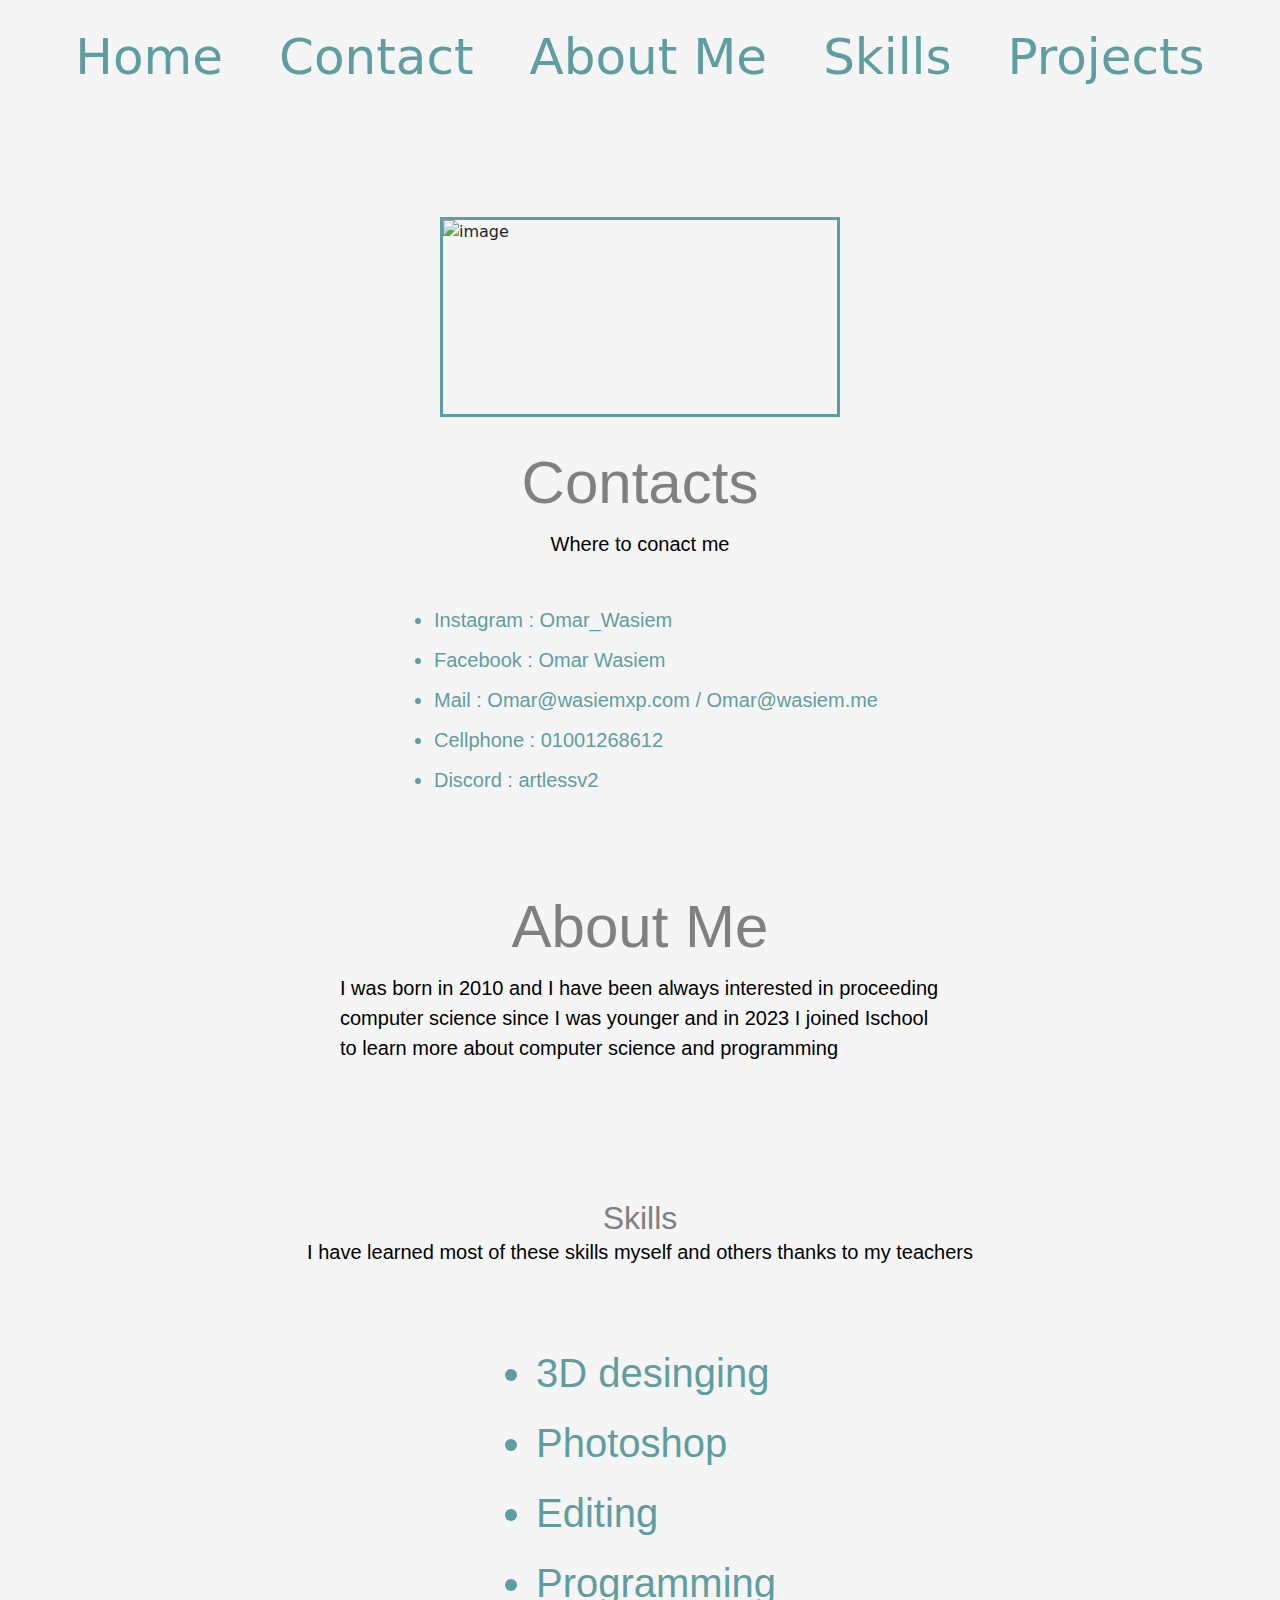
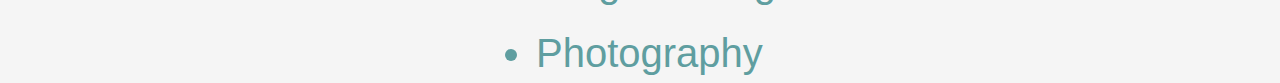
==== index.html @ fb4dc21f "Add files via upload" ====
<!DOCTYPE html>
<html lang="en">
<head>
  <link href="https://cdn.jsdelivr.net/npm/bootstrap@5.3.3/dist/css/bootstrap.min.css" rel="stylesheet" integrity="sha384-QWTKZyjpPEjISv5WaRU9OFeRpok6YctnYmDr5pNlyT2bRjXh0JMhjY6hW+ALEwIH" crossorigin="anonymous">
  <script src="https://cdn.jsdelivr.net/npm/bootstrap@5.3.3/dist/js/bootstrap.bundle.min.js" integrity="sha384-YvpcrYf0tY3lHB60NNkmXc5s9fDVZLESaAA55NDzOxhy9GkcIdslK1eN7N6jIeHz" crossorigin="anonymous"></script>
    <link rel="stylesheet" href="Css.css">
    <meta charset="UTF-8">
    <meta name="viewport" content="width=device-width, initial-scale=1.0">
    <title>Document</title>
</head>
<body>
  <nav>
    <ul class="nav nav-underline">
      <li class="nav-item">
        <a class="nav-link" aria-current="page" href="index.html">Home</a>
      </li>
      <li class="nav-item">
        <a class="nav-link" href="#Contact">Contact</a>
      </li>
      <li class="nav-item">
        <a class="nav-link" href="#About">About Me</a>
      </li>
      <li class="nav-item">
        <a class="nav-link" href="#Skills">Skills</a>
        <li class="nav-item">
          <a class="nav-link" href="project.html">Projects</a>
        
    </ul>
  </nav>
    <div id="Contact">
      
      <img src="c:\Users\omarw\Downloads\riccardo-trimeloni-lc5iIZ7UO1w-unsplash.jpg" alt="image" height="200px" width="400px" id="myself">
      <h2 class="heading2">Contacts</h2>
      <p class="Paragraph">Where to conact me</p>
        <ul>
          <li>Instagram : Omar_Wasiem</li>
          <li>Facebook : Omar Wasiem</li>
          <li>Mail : Omar@wasiemxp.com / Omar@wasiem.me</li>
          <li>Cellphone : 01001268612</li>
          <li>Discord : artlessv2</li>
        </ul>
    </div>

    

    <div id="About">
      <h2 class="heading2">About Me</h2>
      <p class="Paragraph">
        I was born in 2010 and
        I have been always interested in proceeding computer science since I was younger and in 2023 I joined Ischool to learn more about computer science and programming 
      </p>
    </div>

    <div id="Skills">
        <h2>Skills</h2>
        <p>I have learned most of these skills myself and others thanks to my teachers</p>
        <ul>
            <li>3D desinging</li>
            <li>Photoshop</li>
            <li>Editing</li>
            <li>Programming</li>
            <Li>Photography</Li>
        </ul>
    </div>

    <h6></h6>

</body>
</html>
---- Css.css ----
* {
    padding: 0;
    margin: 0;
}

body{
    
    background-color: whitesmoke;
}

header{
    
    display: flex;
    flex-direction: row;
    justify-content: space-between;
    width: 100%;
    position: fixed;
    background-color: white;
    margin-top: 0;
    z-index: 999;
}

header a:hover{
    color: gray;
}
 

#heading-nav {
    display: flex;
    gap: 30px;
}

header a {
display: flex;
all: unset;
font-family: Arial, Helvetica, sans-serif;
font-size: 50px;
color: lightseagreen;
font-weight: bold;
}

.heading2{
    padding-top: 70px;
    display: flex;
    justify-content: center;
    font-family: Arial, Helvetica, sans-serif;
    font-size: 60px;
    color: gray;
    margin: 10px;
}

#About{
    display: flex;
    flex-direction: column;
    align-items:  center;
}

#Contact{
    display: flex;
    flex-direction: column;
    align-items:  center;
    justify-content: center;

}

#Contact ul li{
    padding-top: 10px;
    font-family: Arial, Helvetica, sans-serif;
    font-size: 20px;
    color: cadetblue;
}

#Contact ul li:hover{
    color:gray ;
}

#Contact h2{
    padding-top: 20px;
}

#Contact img{
    margin-top: 100px;
}



#Contact img{
    display: flex;
    justify-content: center;
    align-items: center;
    border-style: solid;
    border-color: cadetblue;
    transition-duration: 0.5s;
    transition-property: all;
    transition-timing-function: ease-in-out;


}

#Contact img:hover{
    width: 40%;
    height: 40%;
    
}



#Skills{
    
    display: flex;
    flex-direction:column;
    height: 200px;
    align-items: center;
    font-family: Arial, Helvetica, sans-serif;
    font-size: 40px;
    color: gray;
    margin-bottom: 50px;
}

#Skills h2{
    padding-top: 100px;
}

div p{
    font-family: Arial, Helvetica, sans-serif;
    font-size: 20px;
    color: black;
}
 
div h2{

    margin: 0px;
}

#Skills ul{
    padding-top: 50px;
}

#Skills ul li{
    padding-top: 10px;
    color:cadetblue;
}

#Skills ul li:hover{
    color: gray;
}

.Paragraph{
    display: flex;
    justify-content: center;
    width: 600px;
    padding-bottom: 20px;
 
    
}

#Projects{
    display: flex;
    justify-content: center;
    align-items: start;
    padding-top: 100px;
    flex-wrap: wrap;
}

#Projects img{
    width: 400px;
   
}

#Projects h2{
    width: 100%;
    text-align: center;
}



.projects-item{
    display: flex;
    flex-direction: column;
    justify-content: center;
    width: 30%;
}

nav {
    display: flex !important;
 
    justify-content: space-around !important;


}

nav ul li a {
 font-size: 50px !important;
 padding: 20px !important;
color: cadetblue !important;
}
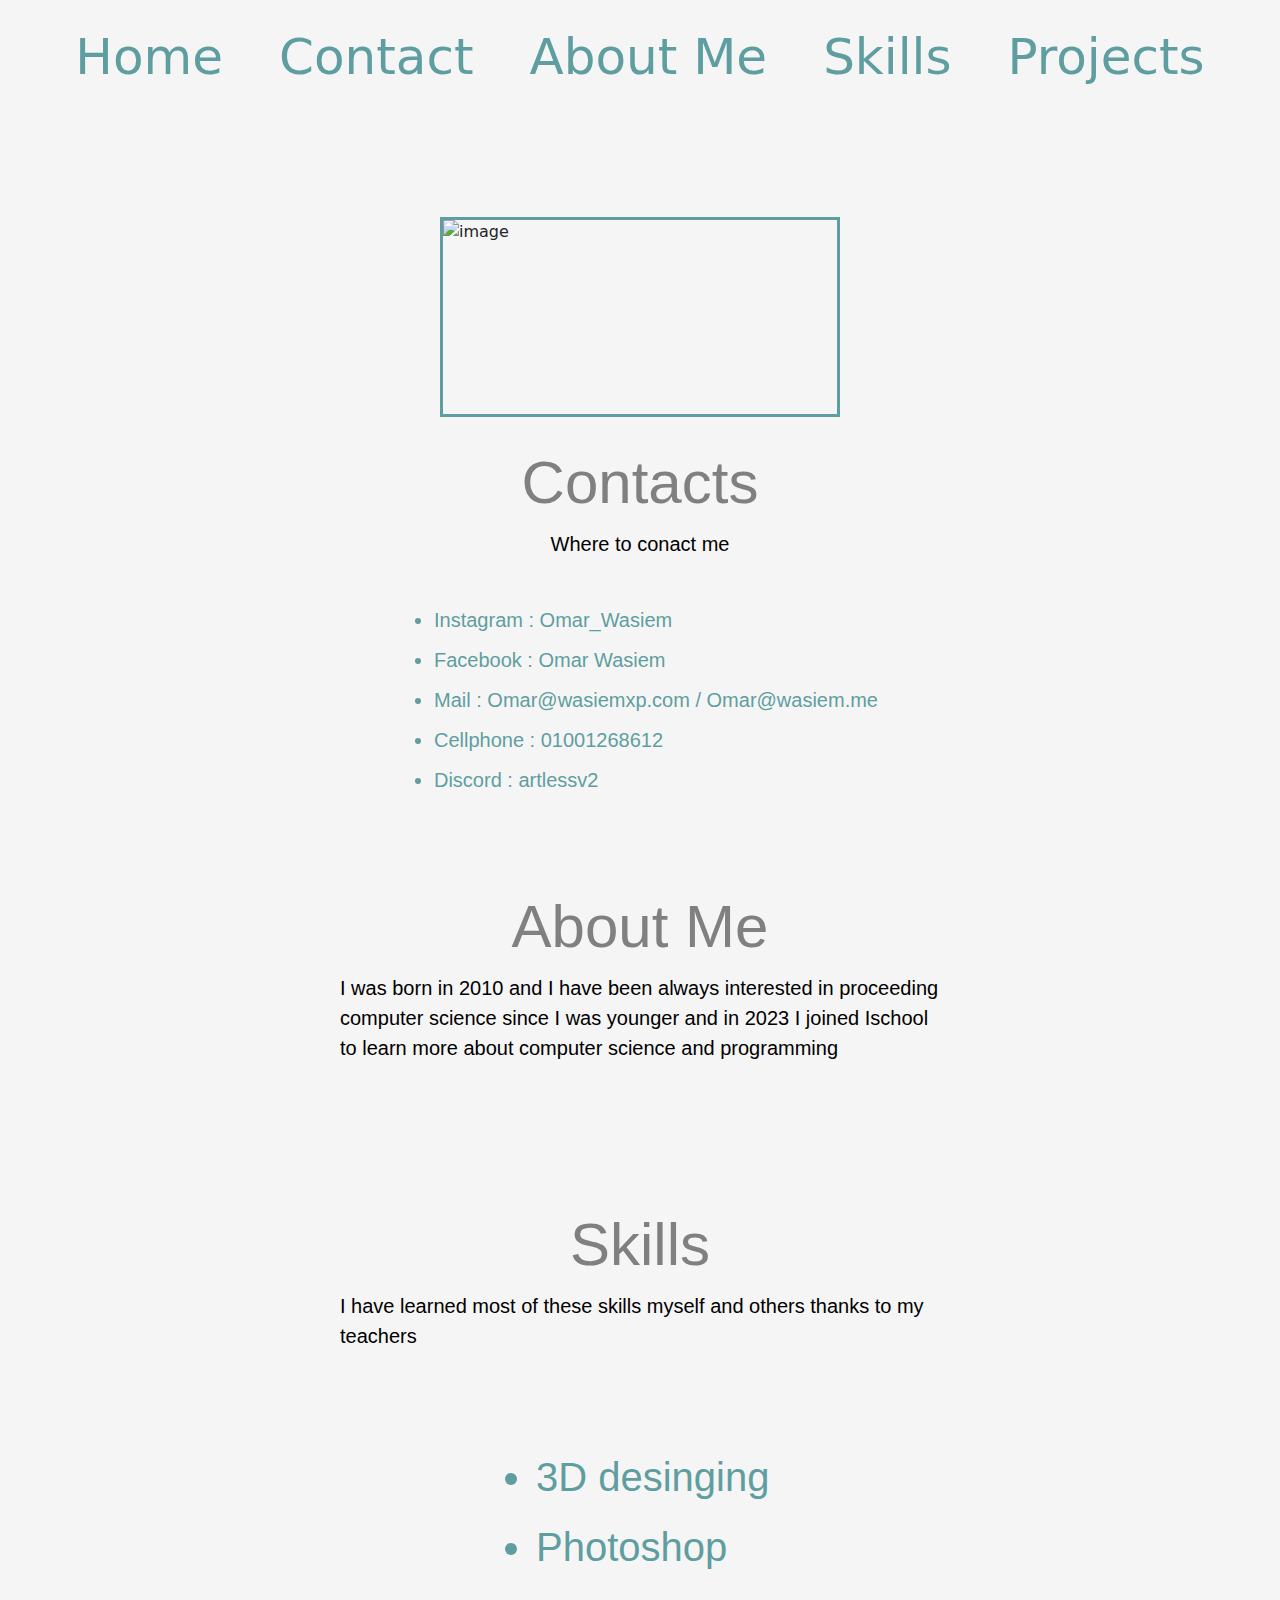
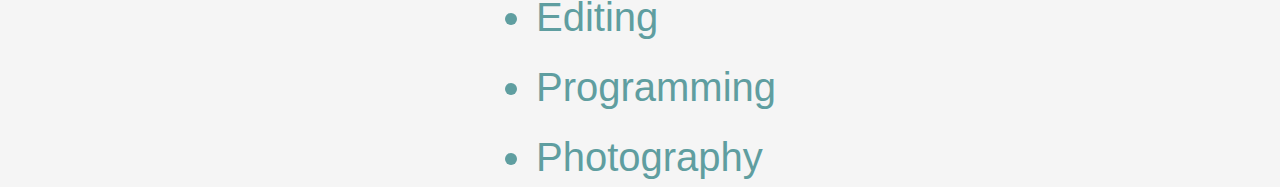
==== commit 8f2eb9d5: "Responsive Design" ====
--- a/index.html
+++ b/index.html
@@ -23,7 +23,7 @@
       <li class="nav-item">
         <a class="nav-link" href="#Skills">Skills</a>
         <li class="nav-item">
-          <a class="nav-link" href="project.html">Projects</a>
+          <a class="nav-link" id="project-nav" href="project.html">Projects</a>
         
     </ul>
   </nav>
@@ -33,11 +33,11 @@
       <h2 class="heading2">Contacts</h2>
       <p class="Paragraph">Where to conact me</p>
         <ul>
-          <li>Instagram : Omar_Wasiem</li>
-          <li>Facebook : Omar Wasiem</li>
-          <li>Mail : Omar@wasiemxp.com / Omar@wasiem.me</li>
-          <li>Cellphone : 01001268612</li>
-          <li>Discord : artlessv2</li>
+          <li class="listitem">Instagram : Omar_Wasiem</li>
+          <li class="listitem">Facebook : Omar Wasiem</li>
+          <li class="listitem">Mail : Omar@wasiemxp.com / Omar@wasiem.me</li>
+          <li class="listitem">Cellphone : 01001268612</li>
+          <li class="listitem">Discord : artlessv2</li>
         </ul>
     </div>
 
@@ -52,14 +52,14 @@
     </div>
 
     <div id="Skills">
-        <h2>Skills</h2>
-        <p>I have learned most of these skills myself and others thanks to my teachers</p>
+        <h2 class="heading2">Skills</h2>
+        <p class="Paragraph">I have learned most of these skills myself and others thanks to my teachers</p>
         <ul>
-            <li>3D desinging</li>
-            <li>Photoshop</li>
-            <li>Editing</li>
-            <li>Programming</li>
-            <Li>Photography</Li>
+            <li class="listitem">3D desinging</li>
+            <li class="listitem">Photoshop</li>
+            <li class="listitem">Editing</li>
+            <li class="listitem">Programming</li>
+            <Li class="listitem">Photography</Li>
         </ul>
     </div>
 
--- a/Css.css
+++ b/Css.css
@@ -9,22 +9,9 @@
     background-color: whitesmoke;
 }
 
-header{
-    
-    display: flex;
-    flex-direction: row;
-    justify-content: space-between;
-    width: 100%;
-    position: fixed;
-    background-color: white;
-    margin-top: 0;
-    z-index: 999;
-}
-
-header a:hover{
-    color: gray;
-}
- 
+
+
+
 
 #heading-nav {
     display: flex;
@@ -197,4 +184,64 @@
 }
 
 
-
+@media (max-width: 500px )  {
+    nav{
+        display: flex !important;
+        justify-content: center !important;
+        align-items: center !important;
+        width: fit-content !important;
+    }
+
+    .nav-underline{
+        display: flex !important;
+        flex-wrap: wrap !important;
+        width: 100% !important;
+        margin : 0% !important;
+        padding: 5% !important;
+    }
+
+    .nav-item {
+        display: inline !important;
+        width: fit-content !important;
+        font-size: 90% !important;
+       padding: 0% !important;
+    }
+    .nav-link {
+        display: inline !important;
+        width: fit-content !important;
+        font-size: 160% !important;
+       padding: 0% !important;
+    }
+
+    *{
+        width:100% !important;
+    }
+
+    img{
+        width: 70% !important;
+
+    }
+
+    .Paragraph{
+        padding-left: 5% !important;
+        padding-right: 5% !important;
+        width: fit-content !important;
+    }
+
+    ul{
+        padding-left: 20% !important;
+        padding-right: 20% !important;
+        margin-bottom: 20% !important;
+    }
+
+    .heading2{
+       
+    
+    }
+    
+}
+
+
+
+
+
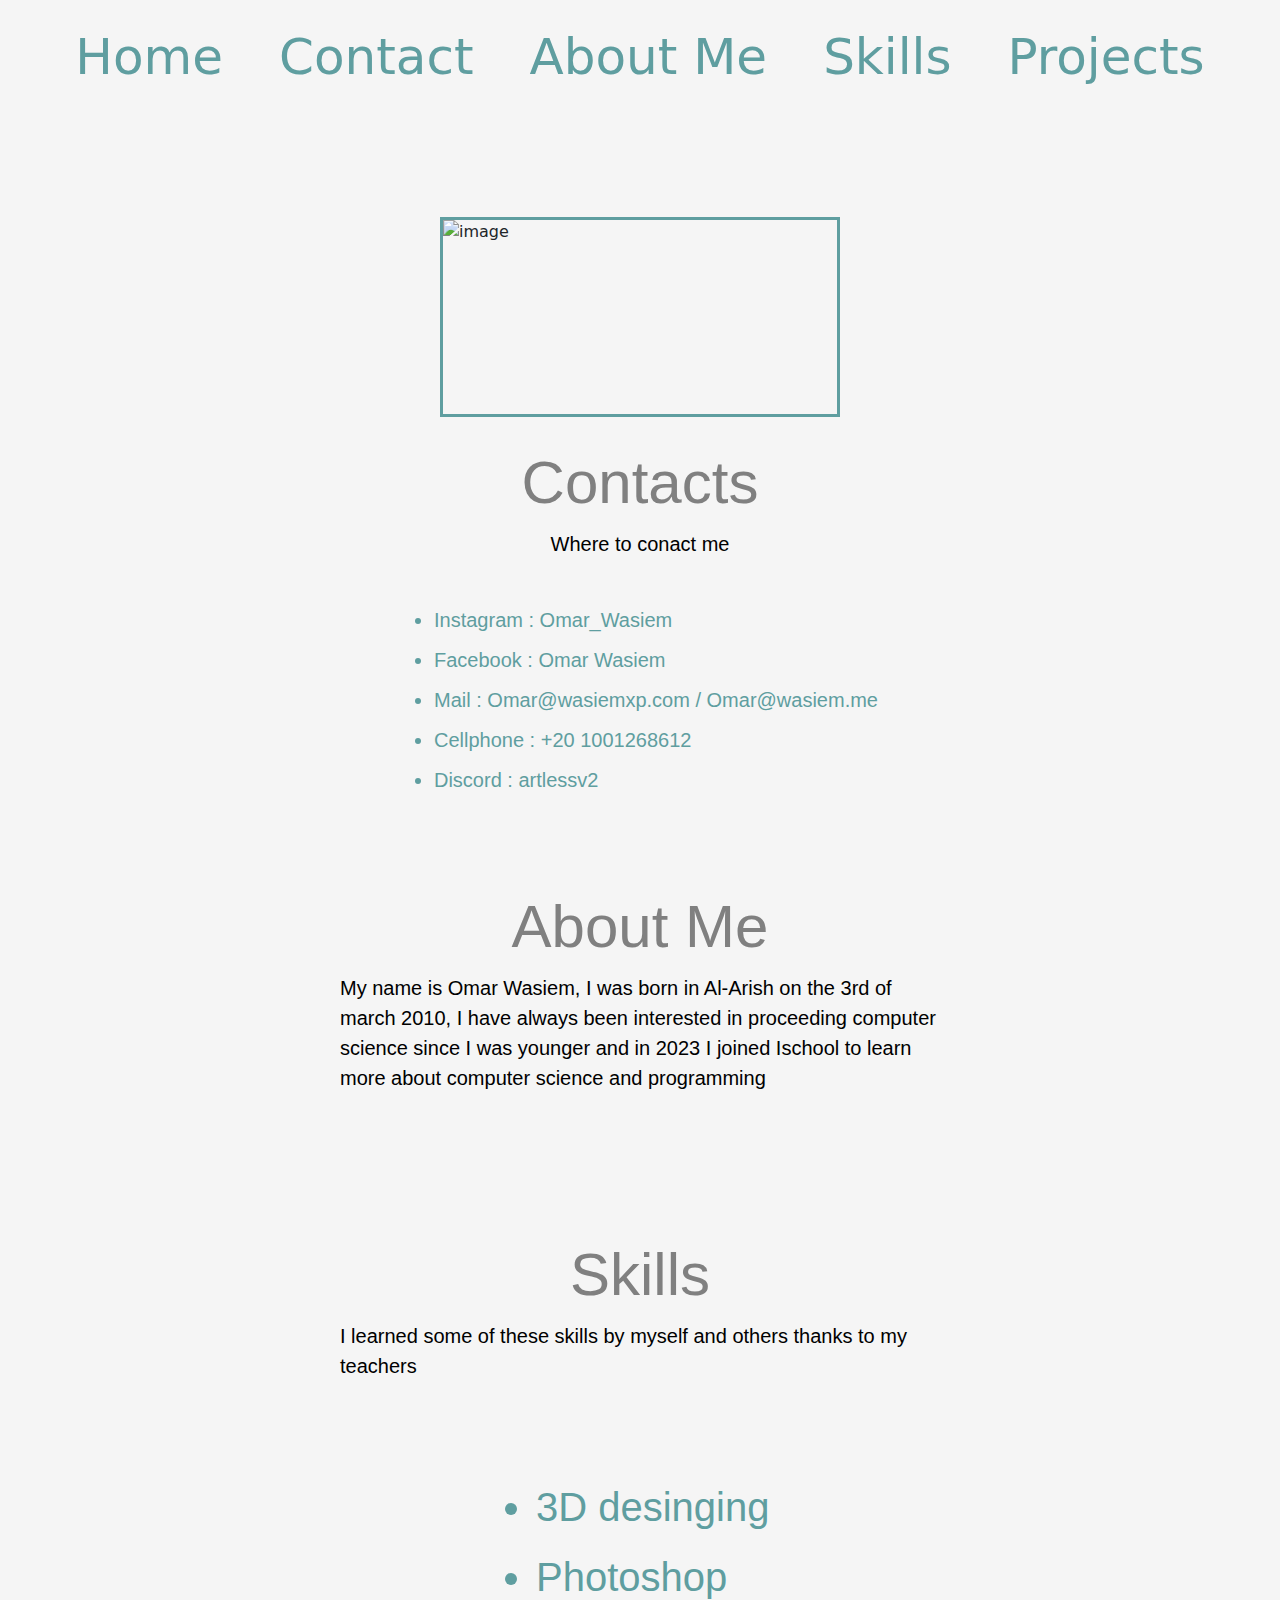
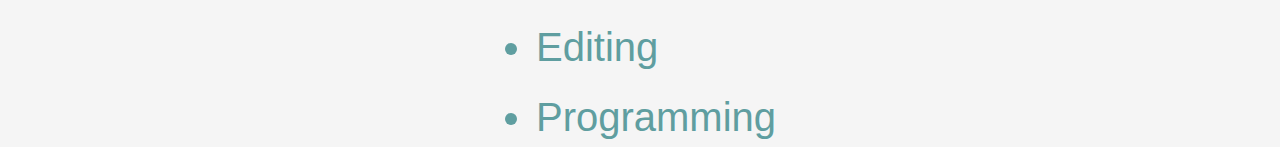
==== commit 6ea9e4ae: "Fixed Spelling errors and removed unnecessary codes" ====
--- a/index.html
+++ b/index.html
@@ -29,14 +29,14 @@
   </nav>
     <div id="Contact">
       
-      <img src="c:\Users\omarw\Downloads\riccardo-trimeloni-lc5iIZ7UO1w-unsplash.jpg" alt="image" height="200px" width="400px" id="myself">
+      <img src="" alt="image" height="200px" width="400px" id="myself">
       <h2 class="heading2">Contacts</h2>
       <p class="Paragraph">Where to conact me</p>
         <ul>
           <li class="listitem">Instagram : Omar_Wasiem</li>
           <li class="listitem">Facebook : Omar Wasiem</li>
           <li class="listitem">Mail : Omar@wasiemxp.com / Omar@wasiem.me</li>
-          <li class="listitem">Cellphone : 01001268612</li>
+          <li class="listitem">Cellphone : +20 1001268612</li>
           <li class="listitem">Discord : artlessv2</li>
         </ul>
     </div>
@@ -46,24 +46,24 @@
     <div id="About">
       <h2 class="heading2">About Me</h2>
       <p class="Paragraph">
-        I was born in 2010 and
-        I have been always interested in proceeding computer science since I was younger and in 2023 I joined Ischool to learn more about computer science and programming 
+        My name is Omar Wasiem, I was born in Al-Arish on the 3rd of march 2010,
+        I have always been interested in proceeding computer science since I was younger and in 2023 I joined Ischool to learn more about computer science and programming 
       </p>
     </div>
 
     <div id="Skills">
         <h2 class="heading2">Skills</h2>
-        <p class="Paragraph">I have learned most of these skills myself and others thanks to my teachers</p>
+        <p class="Paragraph">I learned some of these skills by myself and others thanks to my teachers</p>
         <ul>
             <li class="listitem">3D desinging</li>
             <li class="listitem">Photoshop</li>
             <li class="listitem">Editing</li>
             <li class="listitem">Programming</li>
-            <Li class="listitem">Photography</Li>
+         
         </ul>
     </div>
 
-    <h6></h6>
+  
 
 </body>
 </html>--- a/Css.css
+++ b/Css.css
@@ -234,14 +234,10 @@
         margin-bottom: 20% !important;
     }
 
-    .heading2{
-       
-    
-    }
-    
-}
-
-
-
-
-
+    
+}
+
+
+
+
+
